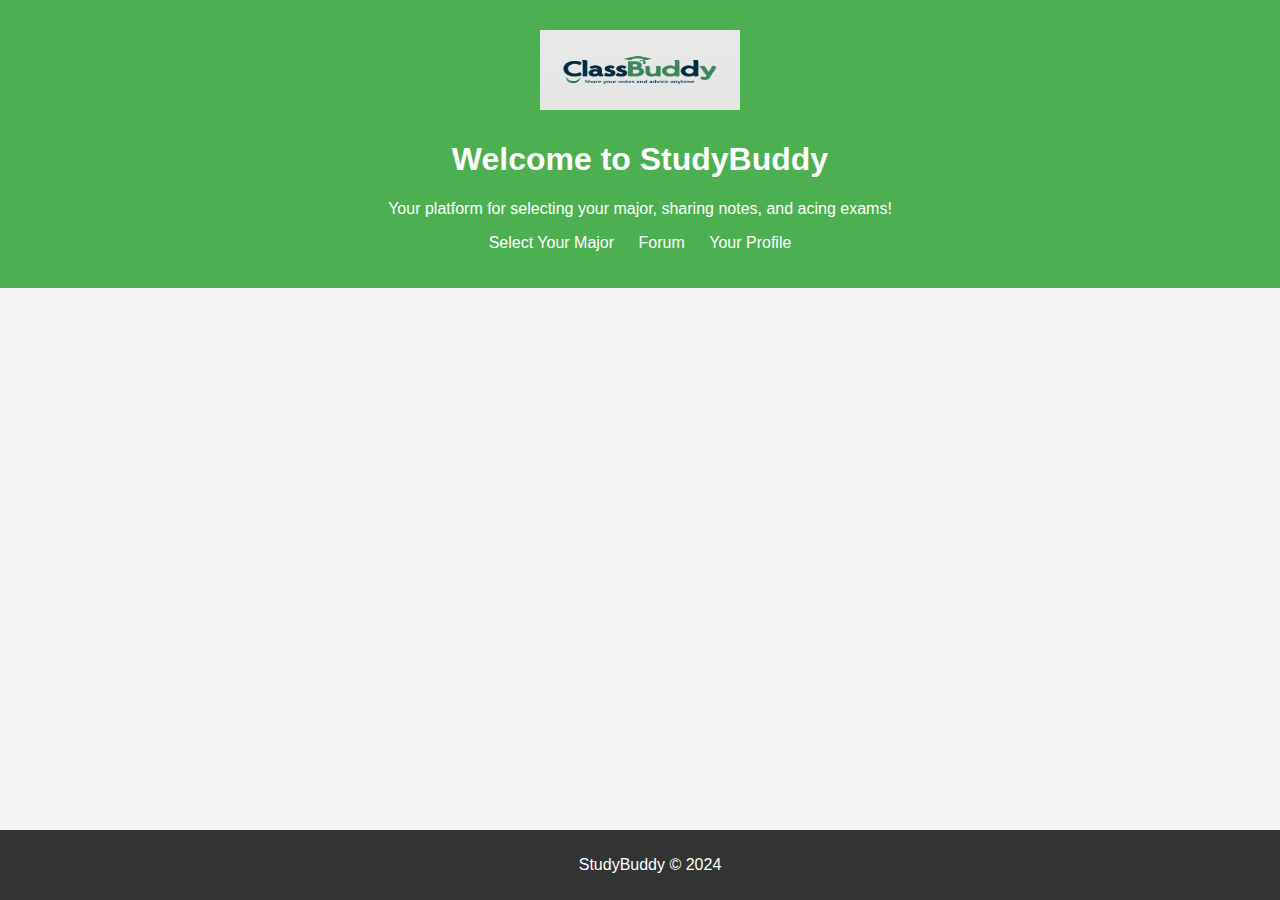
==== index.html @ 1d3ec108 "Initial publish" ====
<!DOCTYPE html>
<html lang="en">
<head>
    <meta charset="UTF-8">
    <meta name="viewport" content="width=device-width, initial-scale=1.0">
    <title>StudyBuddy - Homepage</title>
    <link rel="stylesheet" href="styles.css">
</head>
<body>
    <header>
        <img src="images/logo.png.jpg" alt="StudyBuddy Logo" class="logo">
        <h1>Welcome to StudyBuddy</h1>
        <p>Your platform for selecting your major, sharing notes, and acing exams!</p>
        <nav>
            <ul>
                <li><a href="select-major.html">Select Your Major</a></li>
                <li><a href="forum.html">Forum</a></li>
                <li><a href="profile.html">Your Profile</a></li>
            </ul>
        </nav>
    </header>
    <footer>
        <p>StudyBuddy © 2024</p>
    </footer>
</body>
</html>
---- styles.css ----
/* Global Styles */
body {
    font-family: Arial, sans-serif;
    margin: 0;
    padding: 0;
    background-color: #f4f4f4;
}

header {
    background-color: #4CAF50;
    color: white;
    text-align: center;
    padding: 20px;
}

nav ul {
    list-style-type: none;
    padding: 0;
}

nav ul li {
    display: inline;
    margin: 0 10px;
}

nav ul li a {
    color: white;
    text-decoration: none;
}

footer {
    background-color: #333;
    color: white;
    text-align: center;
    padding: 10px;
    position: fixed;
    bottom: 0;
    width: 100%;
}

/* Form Styles */
form {
    margin: 20px;
}

form label {
    display: block;
    margin-bottom: 5px;
}

form input, form select, form textarea {
    width: 100%;
    padding: 8px;
    margin-bottom: 10px;
    border: 1px solid #ccc;
}

form button {
    background-color: #4CAF50;
    color: white;
    padding: 10px 15px;
    border: none;
    cursor: pointer;
}

form button:hover {
    background-color: #45a049;
}

button {
    margin-top: 20px;
    background-color: #008CBA;
    color: white;
    padding: 10px 15px;
    border: none;
    cursor: pointer;
}

button:hover {
    background-color: #007bb5;
}

/* Profile Page */
#profile-name, #profile-major {
    font-weight: bold;
}

#edit-profile {
    background-color: #008CBA;
    color: white;
    padding: 10px 15px;
    border: none;
    cursor: pointer;
}

#edit-profile:hover {
    background-color: #007bb5;
}

/* Major Color Themes */
.cs { background-color: #2196F3; }
.eng { background-color: #FF5722; }
.bio { background-color: #4CAF50; }
.bus { background-color: #FFC107; }
.psy { background-color: #9C27B0; }

/* Forum Posts */
.forum-post {
    background-color: #f9f9f9;
    padding: 15px;
    margin-bottom: 20px;
    border: 1px solid #ccc;
    border-radius: 5px;
}

.forum-post h3 {
    color: #333;
}
/* Style for the logo */
.logo {
    width: 200px;  /* Adjust the width as needed */
    height: auto;  /* Maintain the aspect ratio */
    display: block; /* Ensures it behaves like a block-level element */
    margin: 0 auto; /* Centers the logo horizontally */
    padding: 10px 0; /* Adds some space around the logo */
    max-height: 80px; /* Optional: limits the max height of the logo */
}
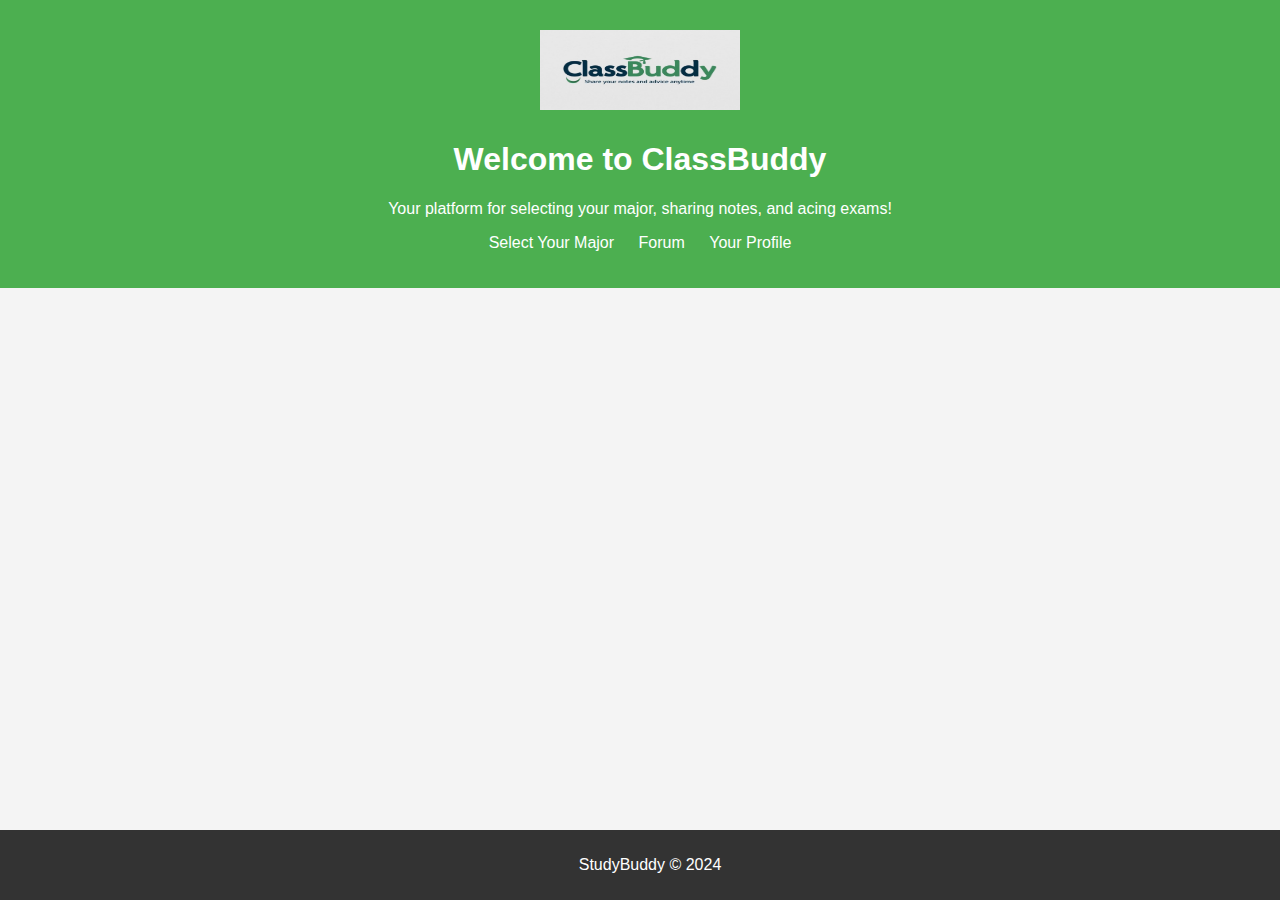
==== commit e540aa42: "Rename StudyBuddy to ClassBuddy and update homepage content; add confetti script to select major pag" ====
--- a/index.html
+++ b/index.html
@@ -3,13 +3,13 @@
 <head>
     <meta charset="UTF-8">
     <meta name="viewport" content="width=device-width, initial-scale=1.0">
-    <title>StudyBuddy - Homepage</title>
+    <title>ClassBuddy - Homepage</title>
     <link rel="stylesheet" href="styles.css">
 </head>
 <body>
     <header>
         <img src="images/logo.png.jpg" alt="StudyBuddy Logo" class="logo">
-        <h1>Welcome to StudyBuddy</h1>
+        <h1>Welcome to ClassBuddy</h1>
         <p>Your platform for selecting your major, sharing notes, and acing exams!</p>
         <nav>
             <ul>
